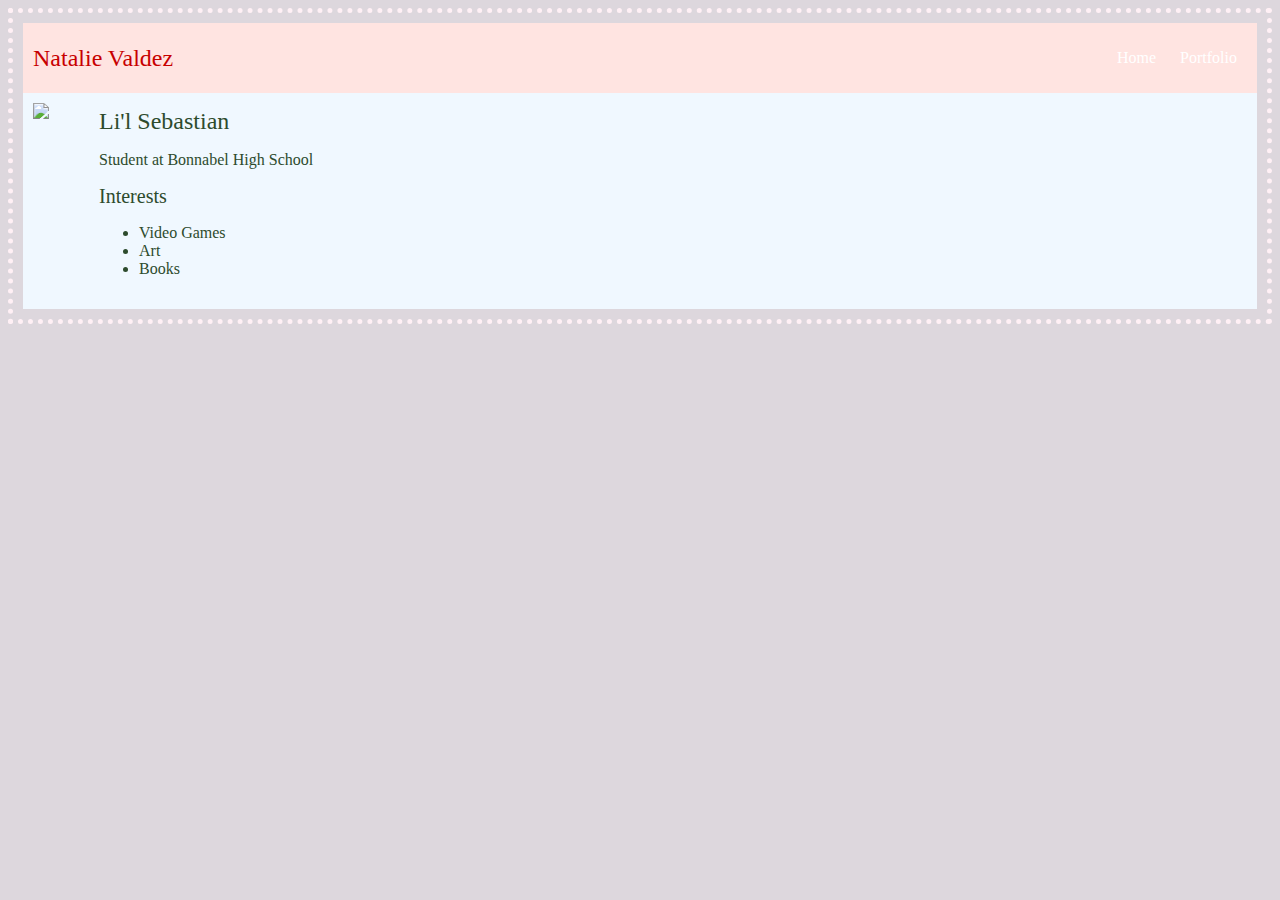
==== index.html @ ec75ea57 "A basic website" ====
<!DOCTYPE html>
<html>
   <Head>
       <Title>Natalie Valdez</Title>
         <link rel="stylesheet" type="text/css" href="myStyle.css"></link>
   </Head> 
   
   <Body>
       <div id="all-content">
           <nav>
              <header>Natalie Valdez</header> 
              <ul>
                  <li><a href="index.html">Home</a></li>
                  <li><a href="portfolio.html">Portfolio</a></li>
              </ul>
           </nav>
           
           <Main>
               <div class="sidebar">
                   <img src= "https://mail.google.com/mail/u/0/?ui=2&ik=a0aad8d3e2&view=fimg&th=163d595a2a6d0ff9&attid=0.1&disp=emb&attbid=ANGjdJ919PJayoEctWCFvzzNnnrUvH82GtnsU8FIzjPcdtZkGnd8EtlWM0vdPdapnSGIE7zgzmEq8GRzS8B_8kjpmm6XkSAPqIhURoBClqJXRht5uCzPtvaipJGs6xo&sz=s0-l75-ft&ats=1528296817365&rm=163d595a2a6d0ff9&zw&atsh=1">
               </div>
               <div class="content">
                   <header>Li'l Sebastian</header>
                   <p>Student at Bonnabel High School</p>
                   <section class="interests">
                       <header>Interests</header>
                       <ul>
                           <li>Video Games</li>
                           <li>Art </li>
                           <li>Books</li>
                           
                       </ul>
                   </section>
               </div>
           </Main>
       </div>
   </Body>
</html>
---- myStyle.css ----
body {
                background: rgb(221, 215, 221);
                color: rgb(45, 75, 45);
                padding: 10px;
                font-family: cursive;
                border: dotted;
                border-width: thick;
                border-color: rgb(255, 240, 245);
            }
            header {
                font-size: 1.5em;
                font-weight: 400;
            }
            #all-contents {
                max-width: 800px;
                margin: auto;
            }
    
            /* navigation menu */
            nav {
                background: rgb(255, 228,225);
                margin: 0 auto;
                display: flex;
                padding: 10px;
            }
            nav header {
                display: flex;
                align-items: center;
                color: rgb(200, 0, 0);
                flex: 1;
            }
            nav ul {
                list-style-image: none;
            }
            nav li {
                display: inline-block;
                padding: 0 10px;
            }
            nav a {
                text-decoration: none;
                color: #fff;
            }
    
            /* main container area beneath menu */
            main {
                background: rgb(240, 248, 255);
                display: flex;
            }
            .sidebar {
                margin-right: 25px;
                padding: 10px;
            }
            .sidebar img {
                width: 200px;
            }
            .content {
                flex: 1;
                padding: 15px;
            }
            .interests header {
                font-size: 1.25em;
            }
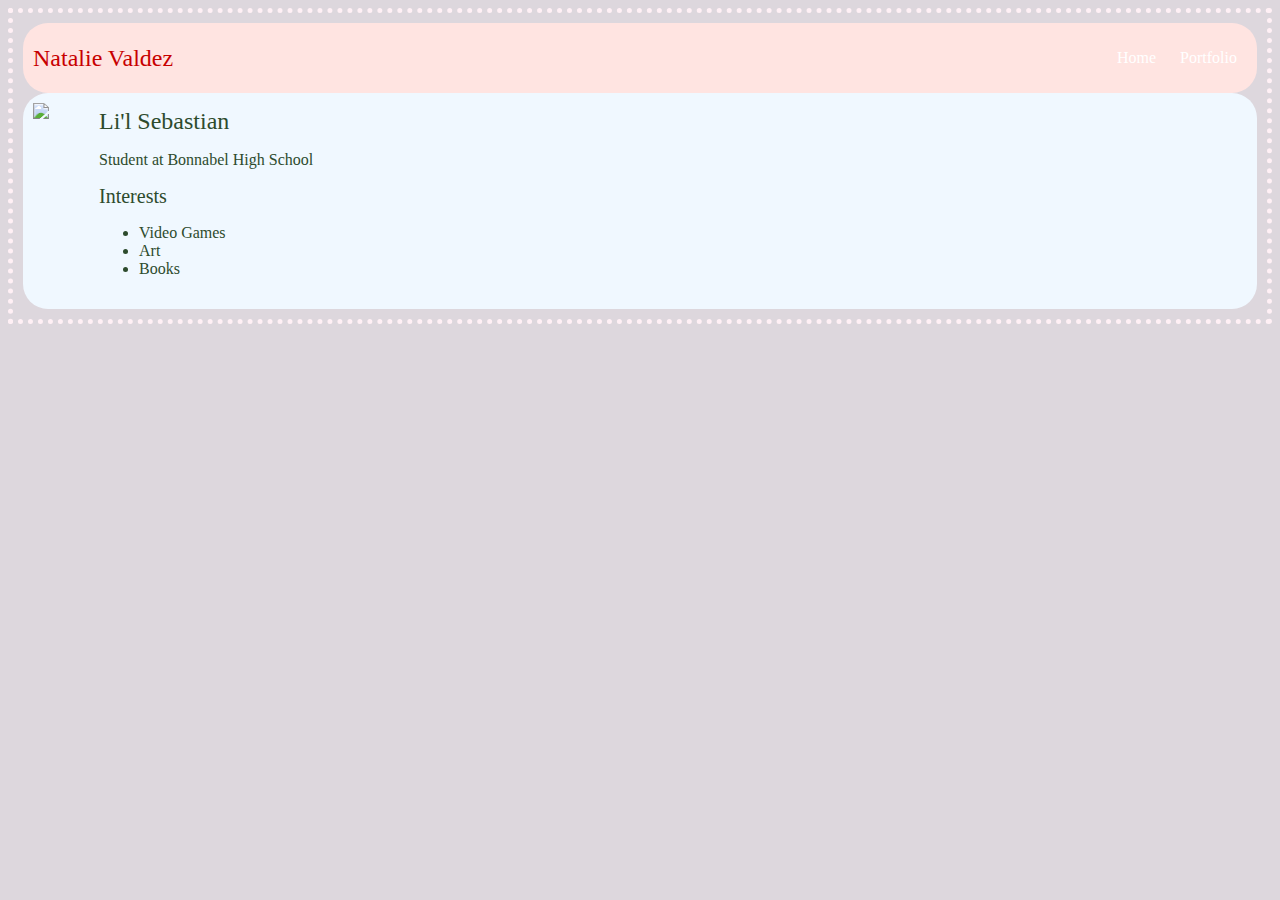
==== commit d25c2b0a: "A basic website" ====
--- a/index.html
+++ b/index.html
@@ -17,7 +17,7 @@
            
            <Main>
                <div class="sidebar">
-                   <img src= "https://mail.google.com/mail/u/0/?ui=2&ik=a0aad8d3e2&view=fimg&th=163d595a2a6d0ff9&attid=0.1&disp=emb&attbid=ANGjdJ919PJayoEctWCFvzzNnnrUvH82GtnsU8FIzjPcdtZkGnd8EtlWM0vdPdapnSGIE7zgzmEq8GRzS8B_8kjpmm6XkSAPqIhURoBClqJXRht5uCzPtvaipJGs6xo&sz=s0-l75-ft&ats=1528296817365&rm=163d595a2a6d0ff9&zw&atsh=1">
+                   <img src= "https://i.pinimg.com/originals/63/ef/05/63ef05c340c51e4a7dba2d493996370e.jpg">
                </div>
                <div class="content">
                    <header>Li'l Sebastian</header>
@@ -35,4 +35,4 @@
            </Main>
        </div>
    </Body>
-</html>
+</html>--- a/myStyle.css
+++ b/myStyle.css
@@ -18,6 +18,8 @@
     
             /* navigation menu */
             nav {
+                    border: 2px ;
+                border-radius: 25px;
                 background: rgb(255, 228,225);
                 margin: 0 auto;
                 display: flex;
@@ -43,6 +45,8 @@
     
             /* main container area beneath menu */
             main {
+                border: 2px ;
+                border-radius: 25px;
                 background: rgb(240, 248, 255);
                 display: flex;
             }
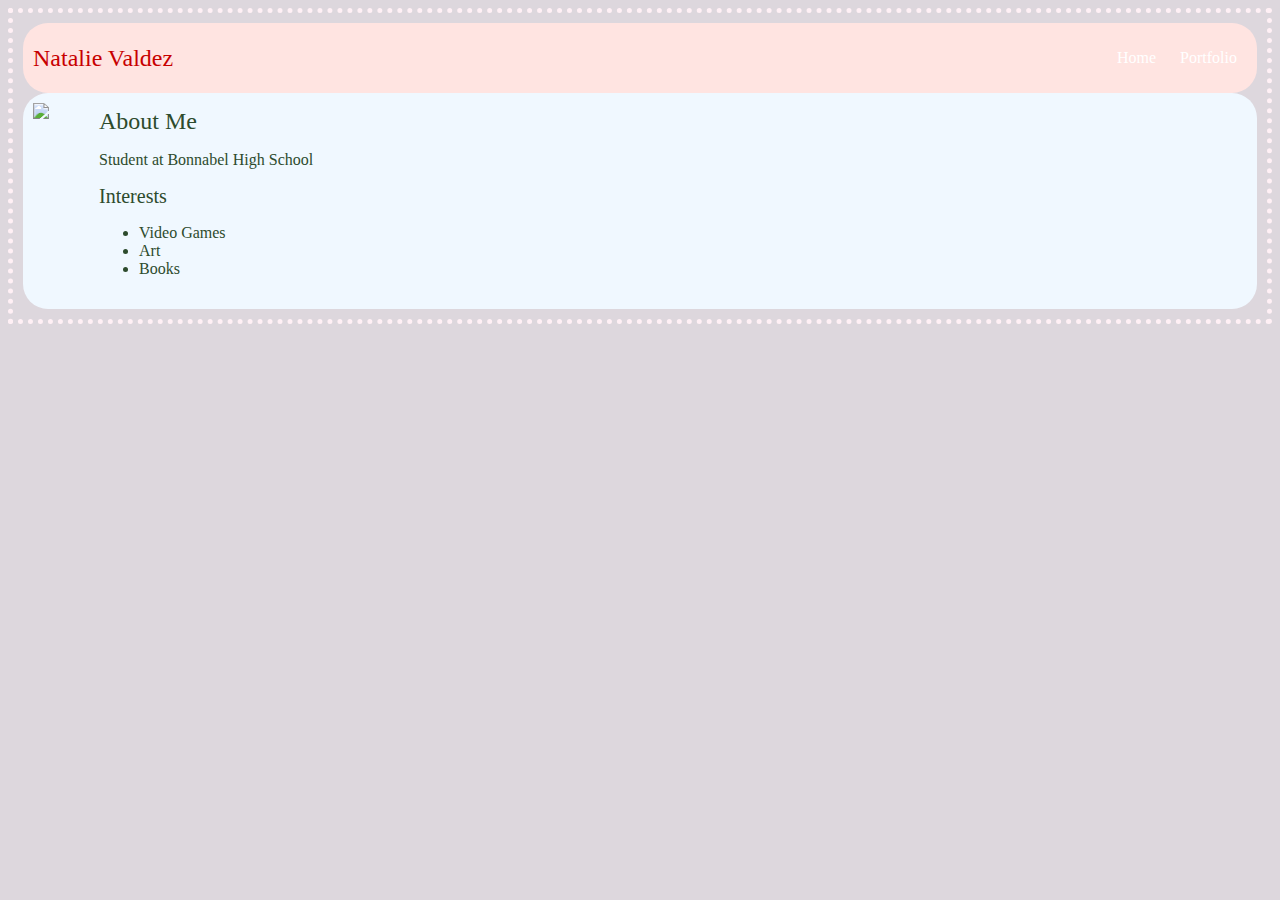
==== commit a27032c5: "add portfolio.html file" ====
--- a/index.html
+++ b/index.html
@@ -20,7 +20,7 @@
                    <img src= "https://i.pinimg.com/originals/63/ef/05/63ef05c340c51e4a7dba2d493996370e.jpg">
                </div>
                <div class="content">
-                   <header>Li'l Sebastian</header>
+                   <header>About Me</header>
                    <p>Student at Bonnabel High School</p>
                    <section class="interests">
                        <header>Interests</header>
